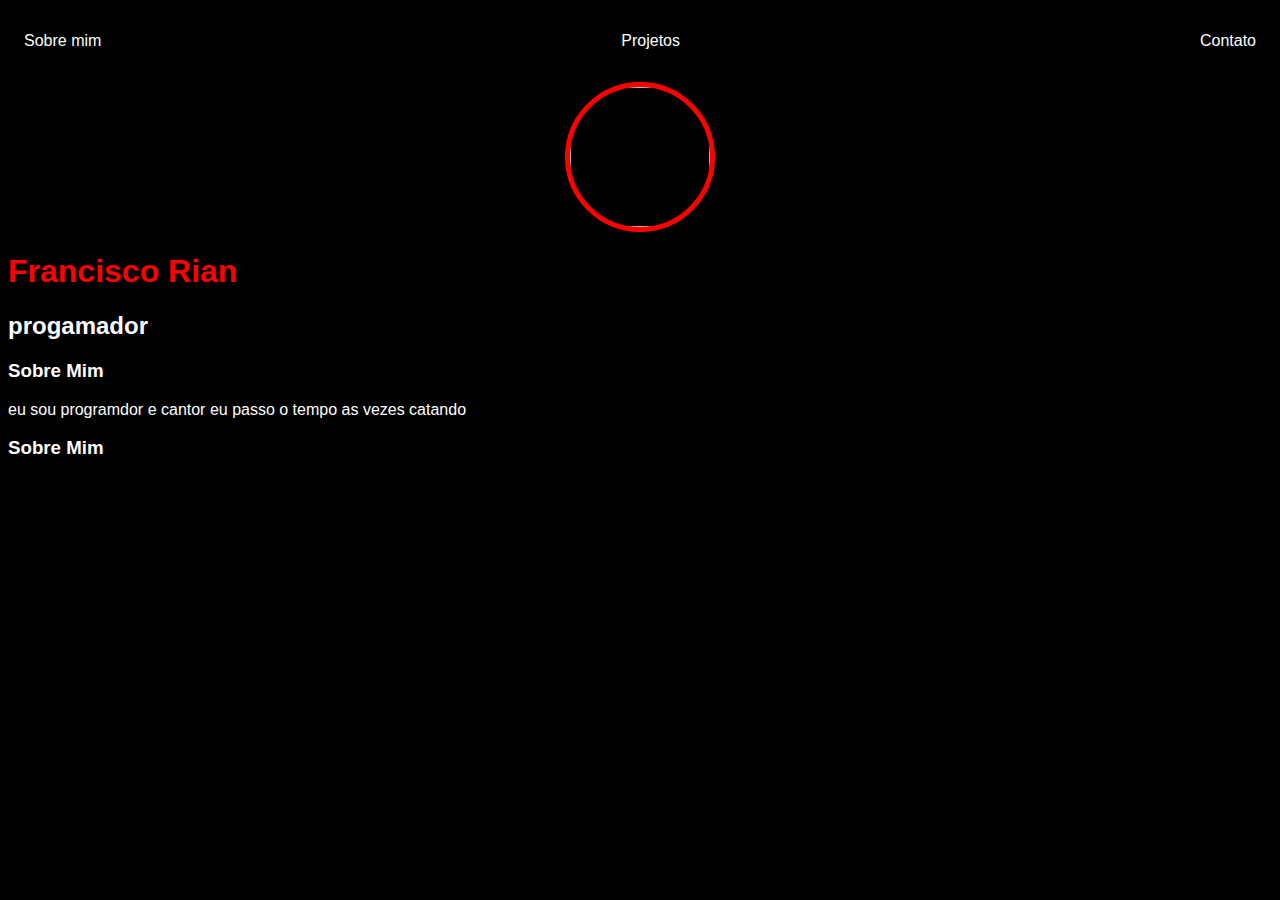
==== index.html @ a6c8b775 "Add files via upload" ====
<!DOCTYPE html>
<html lang="pt-br">
<head>
    <meta charset="UTF-8">
    <meta http-equiv="X-UA-Compatible" content="IE=edge">
    <meta name="viewport" content="width=device-width, initial-scale=1.0">
    <title>Rian Gamer Oficial</title>
    <link rel="stylesheet" href="index.css">
</head>
<body>
    <nav>
        <ul>
            <li>
             <a href="index.html">Sobre mim</a>
             <li>
            <a href="project.html">Projetos</a>
             </li>

             <li>
            <a href="contact.html">Contato</a>
             </li>

        </li>
    </ul>
    </nav>
    <header>
        <div class="center">
            <img src="image/1609106741295.png"> 
        </div>
        <h1 class="nome">Francisco Rian</h1>
        <h2>progamador</h2>
    </header>
    <main>
        <section>
            <h3>Sobre Mim</h3>
            <p>eu sou programdor e cantor eu passo o tempo as vezes catando</p>
        </section>
    </main>
    <main>
        <section>
            <h3>Sobre Mim</h3>
        </section>
    </main>
</body>
</html>
---- index.css ----
body{
    color: white;
    background-color: black;
    font-family: Arial, Helvetica, sans-serif;
}

ul{
    display: flex;
    justify-content: space-between;
    list-style-type: none;
    align-items: center;
    padding: 16px;
}

a{
    color: white;
    text-decoration: none;
}

header img{
    width: 140px;
    height: 140px;
    border-radius: 50%;
    border: 5px solid red;
}

.center{
    text-align: center;
}

.nome{
    color:red;
}
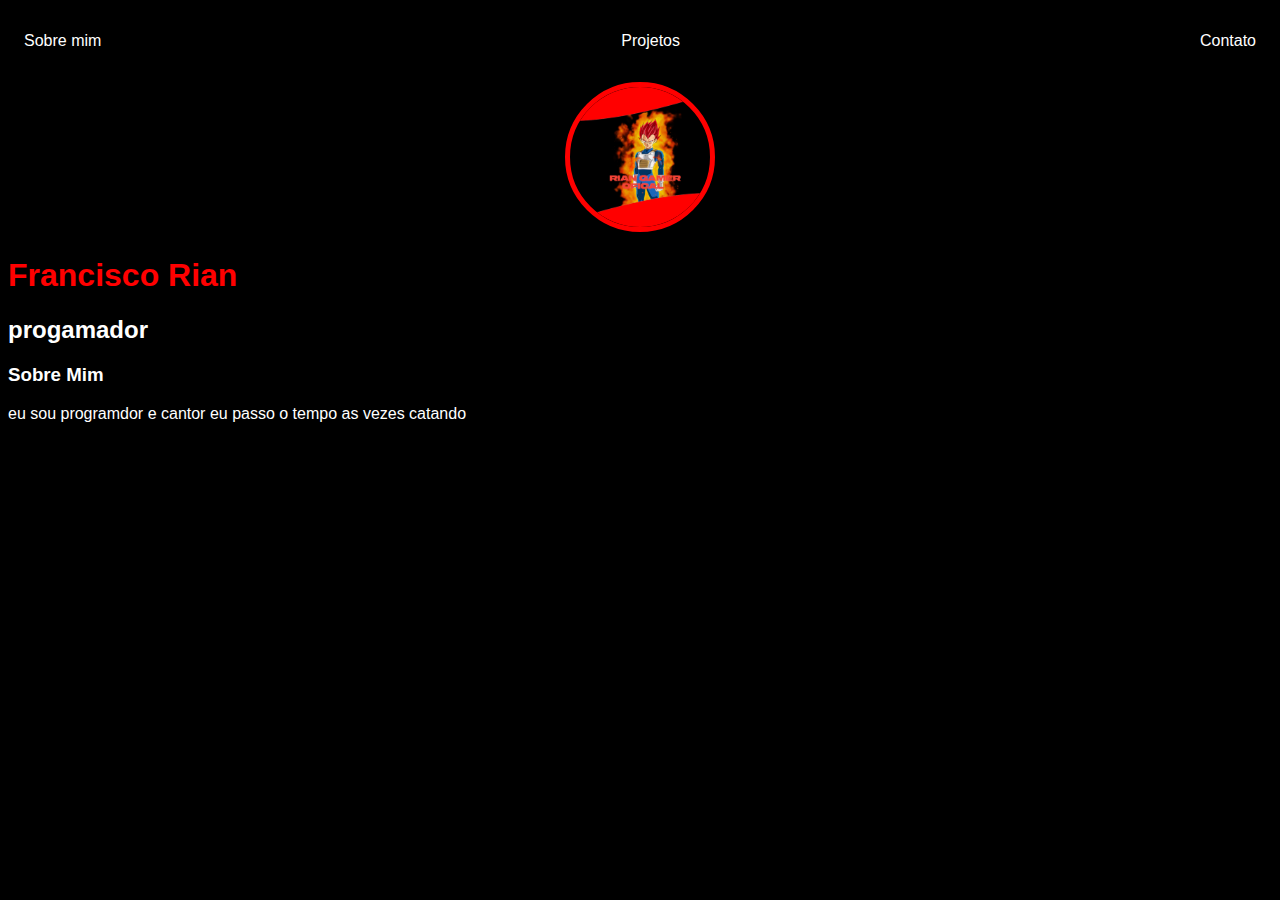
==== commit 5914a6b8: "Update index.html" ====
--- a/index.html
+++ b/index.html
@@ -33,13 +33,6 @@
     <main>
         <section>
             <h3>Sobre Mim</h3>
-            <p>eu sou programdor e cantor eu passo o tempo as vezes catando</p>
-        </section>
-    </main>
-    <main>
-        <section>
-            <h3>Sobre Mim</h3>
-        </section>
-    </main>
+          <p>eu sou programdor e cantor eu passo o tempo as vezes catando</p>
 </body>
-</html>+</html>
